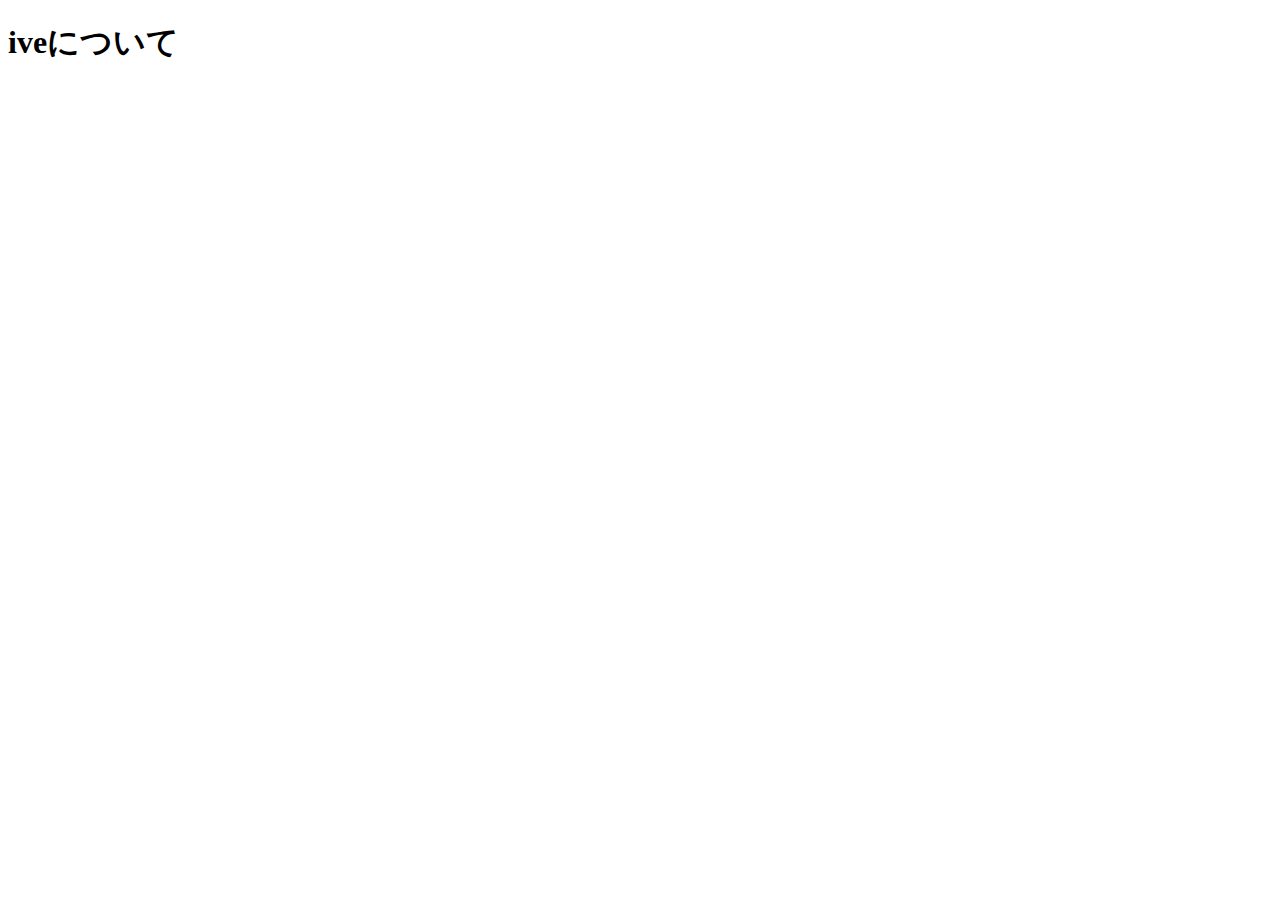
==== ive.html @ 52a8173b "HTML、CSSの作成２" ====
<!DOCTYPE html>
<html lang="ja">
    <head>
        <meta charset="UTF-8">
        <link rel="stylesheet"
        type="text/css" href="css/ive.css">
        <title>（仮称）iveについて</title>
    </head>
    <body>
        <h1>iveについて</h1>
    </body>
</html>
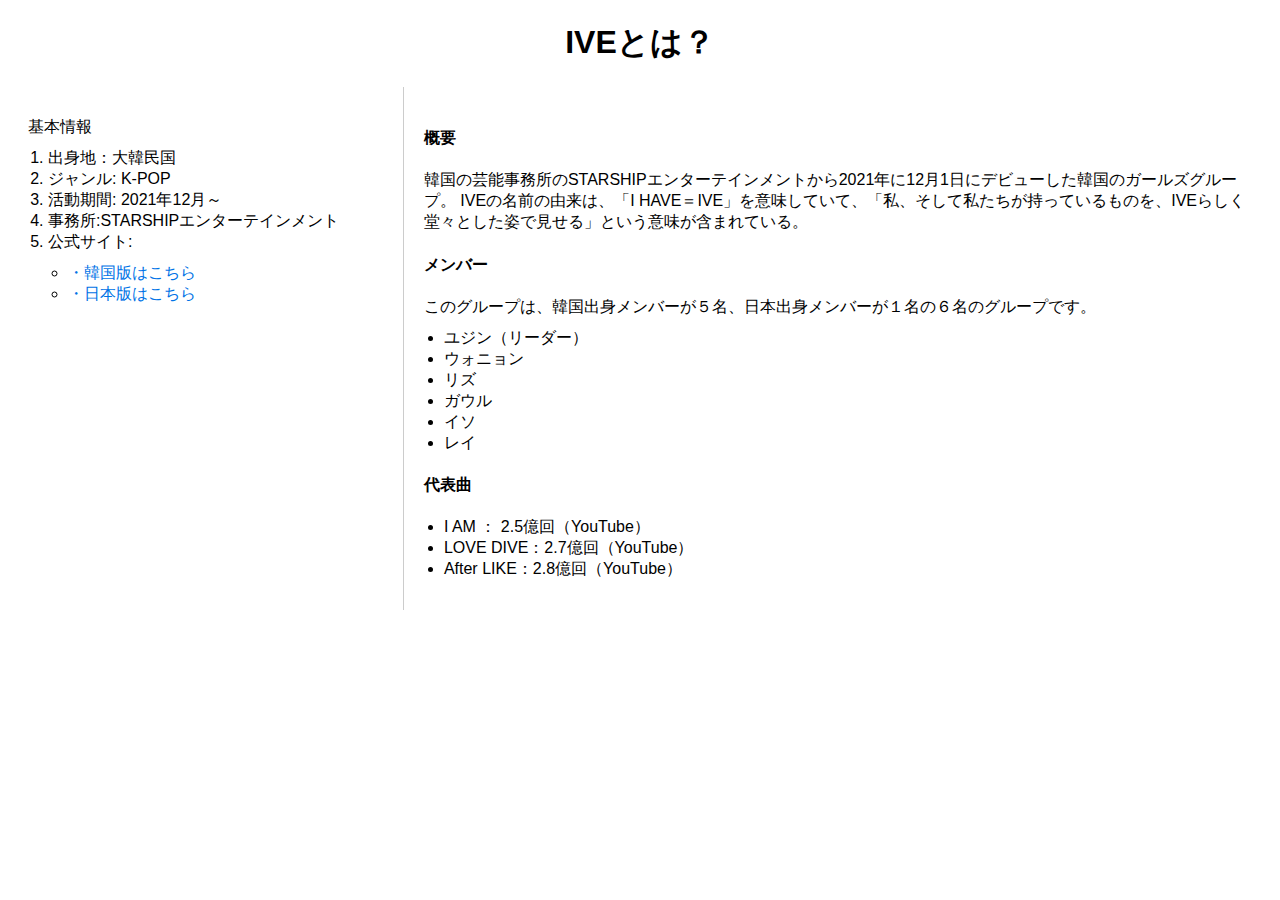
==== commit 66d3074f: "IVE ページ作成" ====
--- a/ive.html
+++ b/ive.html
@@ -1,12 +1,55 @@
+
+
 <!DOCTYPE html>
 <html lang="ja">
     <head>
         <meta charset="UTF-8">
-        <link rel="stylesheet"
-        type="text/css" href="css/ive.css">
-        <title>（仮称）iveについて</title>
+        <link rel="stylesheet" type="text/css" href="css/ive.css">
+        <title>IVEについて</title>
     </head>
     <body>
-        <h1>iveについて</h1>
+        <h1>IVEとは？</h1>
+        <div class="naiyou">
+            <div class="basic-info">
+                <p>基本情報</p>
+                <ol>
+                    <li>出身地：大韓民国</li>
+                    <li>ジャンル: K-POP</li>
+                    <li>活動期間: 2021年12月～</li>
+                    <li>事務所:STARSHIPエンターテインメント </li>
+                    <li>公式サイト:
+                        <ul>
+                            <li><a href="http://ive-official.com/">・韓国版はこちら</a></li>
+                            <li><a href="https://ive-official.jp/mob/index.php?site=DIVE&ima=1611">・日本版はこちら</a></li>
+                        </ul>
+                    </li>
+                    
+                </ol>
+            </div>
+            <div class="overview">
+                <h4>概要</h4>
+                <p>韓国の芸能事務所のSTARSHIPエンターテインメントから2021年に12月1日にデビューした韓国のガールズグループ。
+                    IVEの名前の由来は、「I HAVE＝IVE」を意味していて、「私、そして私たちが持っているものを、IVEらしく堂々とした姿で見せる」という意味が含まれている。
+                </p>
+                <h4>メンバー</h4>
+                    <p>このグループは、韓国出身メンバーが５名、日本出身メンバーが１名の６名のグループです。</p>
+                    <ul>
+                        <li>ユジン（リーダー）</li>
+                        <li>ウォニョン</li>
+                        <li>リズ</li>
+                        <li>ガウル</li>
+                        <li>イソ</li>
+                        <li>レイ</li>
+                    </ul>
+                <h4>代表曲</h4>
+                    <ul>
+                        <li>I AM  ： 2.5億回（YouTube）</li>
+                        <li>LOVE DIVE：2.7億回（YouTube）</li>
+                        <li>After LIKE：2.8億回（YouTube）</li>
+
+                    </ul>
+                <p></p>
+            </div>
+        </div>
     </body>
-</html>+</html>
--- a/css/ive.css
+++ b/css/ive.css
@@ -0,0 +1,40 @@
+body {
+    font-family: Arial, sans-serif;
+}
+
+.naiyou {
+    display: flex;
+}
+
+.basic-info {
+    width: 30%;
+    padding: 20px;
+    border-right: 1px solid #ccc;
+}
+
+.overview {
+    width: 70%;
+    padding: 20px;
+}
+
+h1 {
+    text-align: center;
+}
+
+p {
+    margin: 10px 0;
+}
+
+ol, ul {
+    margin: 10px 0;
+    padding-left: 20px;
+}
+
+a {
+    color: #0073e6;
+    text-decoration: none;
+}
+
+a:hover {
+    text-decoration: underline;
+}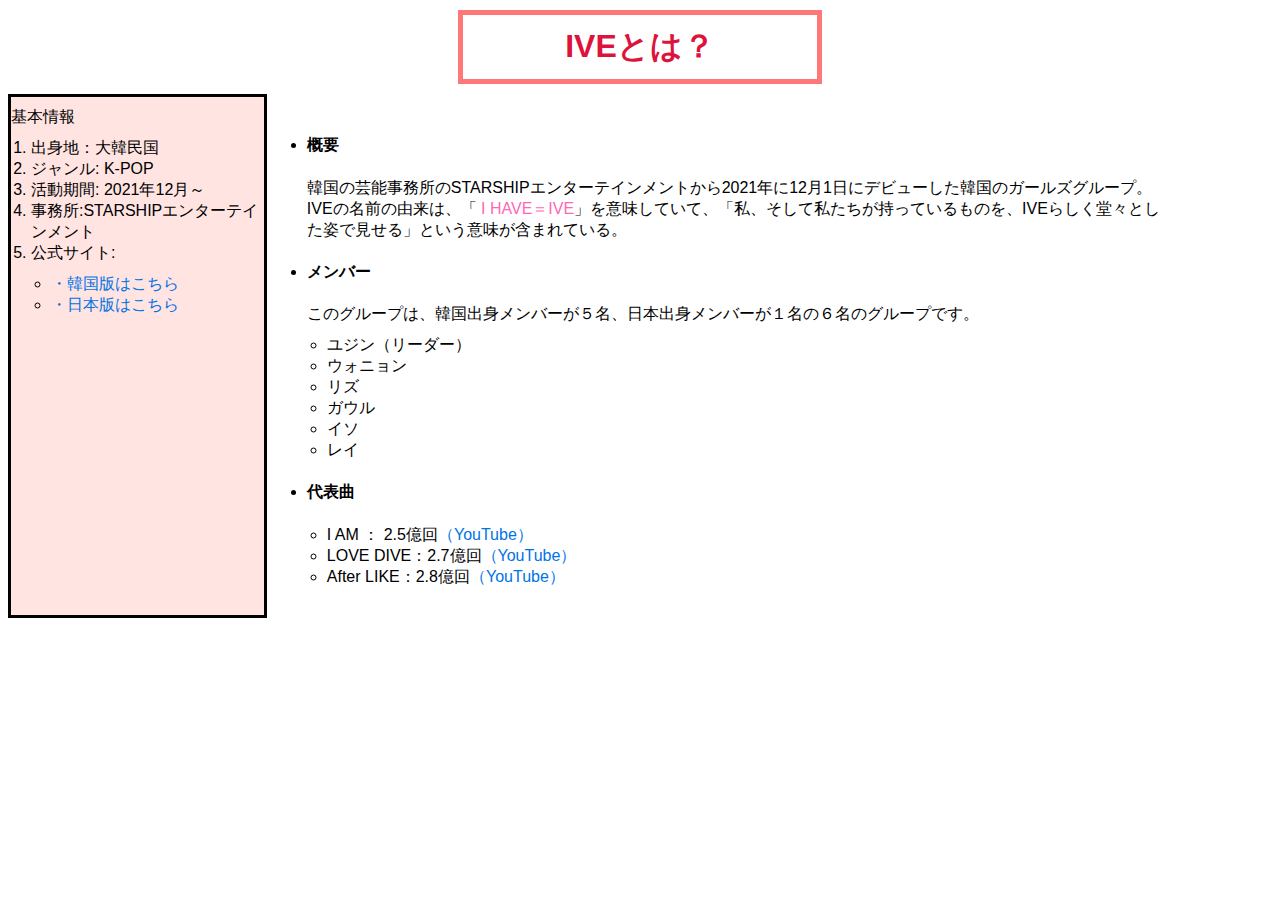
==== commit 029daaf4: "IVE ページ修正" ====
--- a/ive.html
+++ b/ive.html
@@ -27,11 +27,12 @@
                 </ol>
             </div>
             <div class="overview">
-                <h4>概要</h4>
+             <ul>
+                <li><h4>概要</h4></li>
                 <p>韓国の芸能事務所のSTARSHIPエンターテインメントから2021年に12月1日にデビューした韓国のガールズグループ。
-                    IVEの名前の由来は、「I HAVE＝IVE」を意味していて、「私、そして私たちが持っているものを、IVEらしく堂々とした姿で見せる」という意味が含まれている。
+                    IVEの名前の由来は、「<span class="important"> I HAVE＝IVE</span>」を意味していて、「私、そして私たちが持っているものを、IVEらしく堂々とした姿で見せる」という意味が含まれている。
                 </p>
-                <h4>メンバー</h4>
+                <li><h4>メンバー</h4></li>
                     <p>このグループは、韓国出身メンバーが５名、日本出身メンバーが１名の６名のグループです。</p>
                     <ul>
                         <li>ユジン（リーダー）</li>
@@ -41,12 +42,12 @@
                         <li>イソ</li>
                         <li>レイ</li>
                     </ul>
-                <h4>代表曲</h4>
+                <li><h4>代表曲</h4></li>
                     <ul>
-                        <li>I AM  ： 2.5億回（YouTube）</li>
-                        <li>LOVE DIVE：2.7億回（YouTube）</li>
-                        <li>After LIKE：2.8億回（YouTube）</li>
-
+                        <li>I AM  ： 2.5億回<a href="https://youtu.be/6ZUIwj3FgUY?si=DuXr2kX_FULvNVFe">（YouTube）</a></li>
+                        <li>LOVE DIVE：2.7億回<a href="https://youtu.be/Y8JFxS1HlDo?si=rMzC5qdVk6X28M1k">（YouTube）</a></li>
+                        <li>After LIKE：2.8億回<a href="https://youtu.be/F0B7HDiY-10?si=P2YlJ9ZrT85kJ4g9">（YouTube）</a></li>
+             </ul>         
                     </ul>
                 <p></p>
             </div>
--- a/css/ive.css
+++ b/css/ive.css
@@ -1,5 +1,6 @@
 body {
     font-family: Arial, sans-serif;
+    
 }
 
 .naiyou {
@@ -7,9 +8,11 @@
 }
 
 .basic-info {
-    width: 30%;
-    padding: 20px;
+    width: 20%;
+    padding: 0px;
     border-right: 1px solid #ccc;
+    background-color: mistyrose;
+    border: solid;
 }
 
 .overview {
@@ -17,8 +20,12 @@
     padding: 20px;
 }
 
-h1 {
+h1 {color: crimson;
     text-align: center;
+    margin: 10px 450px 10px 450px;
+    padding: 10px 20px 10px 20px;
+    border: solid 5px #ff7777;
+    
 }
 
 p {
@@ -37,4 +44,10 @@
 
 a:hover {
     text-decoration: underline;
+}
+
+span.important{color: hotpink;
+    border-bottom: crimson;
+
+
 }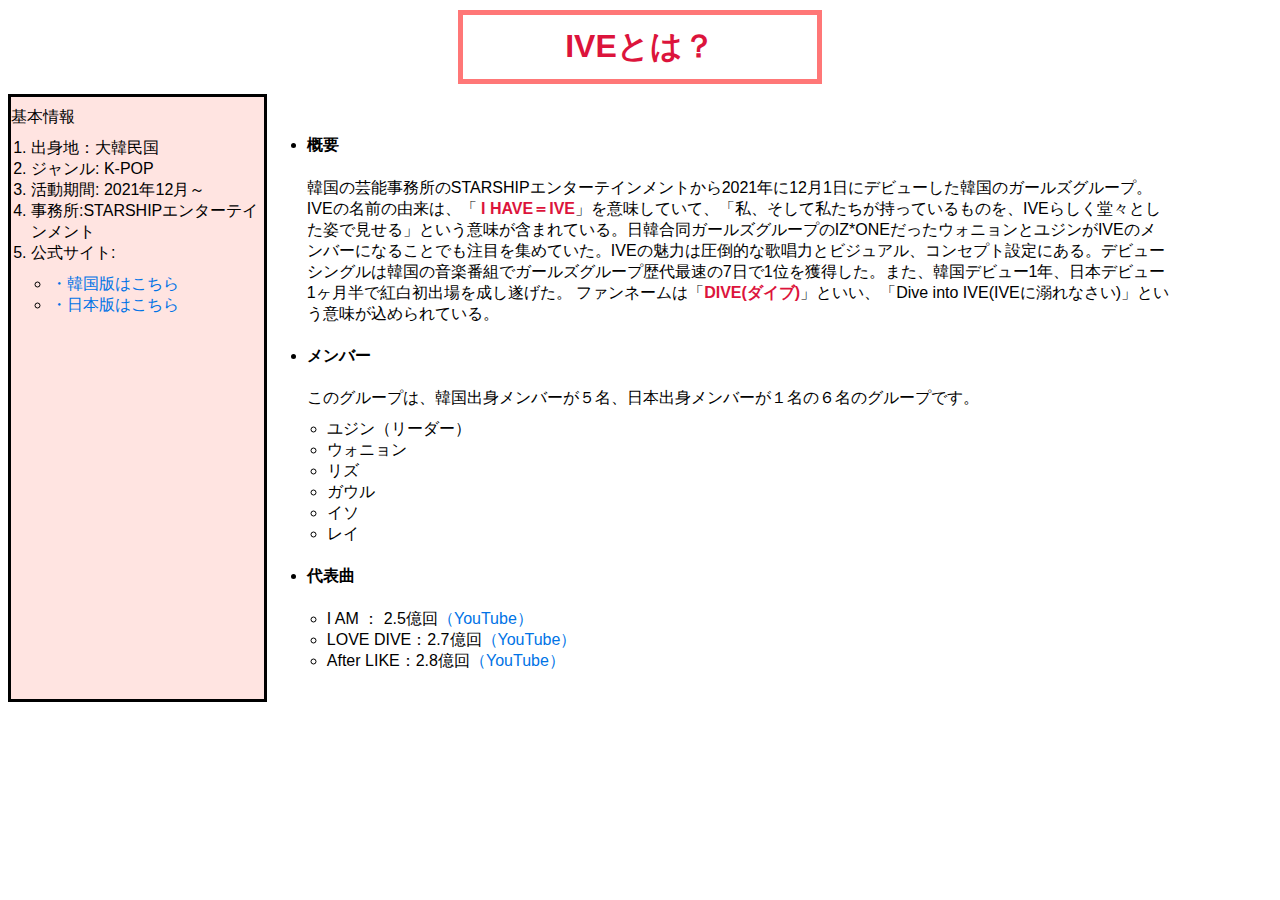
==== commit 7dfd33f3: "IVE" ====
--- a/ive.html
+++ b/ive.html
@@ -30,7 +30,9 @@
              <ul>
                 <li><h4>概要</h4></li>
                 <p>韓国の芸能事務所のSTARSHIPエンターテインメントから2021年に12月1日にデビューした韓国のガールズグループ。
-                    IVEの名前の由来は、「<span class="important"> I HAVE＝IVE</span>」を意味していて、「私、そして私たちが持っているものを、IVEらしく堂々とした姿で見せる」という意味が含まれている。
+                    IVEの名前の由来は、「<strong><span class="important"> I HAVE＝IVE</span></strong>」を意味していて、「私、そして私たちが持っているものを、IVEらしく堂々とした姿で見せる」という意味が含まれている。日韓合同ガールズグループのIZ*ONEだったウォニョンとユジンがIVEのメンバーになることでも注目を集めていた。IVEの魅力は圧倒的な歌唱力とビジュアル、コンセプト設定にある。デビューシングルは韓国の音楽番組でガールズグループ歴代最速の7日で1位を獲得した。また、韓国デビュー1年、日本デビュー1ヶ月半で紅白初出場を成し遂げた。
+                    ファンネームは「<strong><span class="important">DIVE(ダイブ)</span></strong>」といい、「Dive into IVE(IVEに溺れなさい)」という意味が込められている。
+                    
                 </p>
                 <li><h4>メンバー</h4></li>
                     <p>このグループは、韓国出身メンバーが５名、日本出身メンバーが１名の６名のグループです。</p>
@@ -47,8 +49,9 @@
                         <li>I AM  ： 2.5億回<a href="https://youtu.be/6ZUIwj3FgUY?si=DuXr2kX_FULvNVFe">（YouTube）</a></li>
                         <li>LOVE DIVE：2.7億回<a href="https://youtu.be/Y8JFxS1HlDo?si=rMzC5qdVk6X28M1k">（YouTube）</a></li>
                         <li>After LIKE：2.8億回<a href="https://youtu.be/F0B7HDiY-10?si=P2YlJ9ZrT85kJ4g9">（YouTube）</a></li>
-             </ul>         
+
                     </ul>
+             </ul>       
                 <p></p>
             </div>
         </div>
--- a/css/ive.css
+++ b/css/ive.css
@@ -46,8 +46,8 @@
     text-decoration: underline;
 }
 
-span.important{color: hotpink;
-    border-bottom: crimson;
+span.important{color:crimson;
+    
 
 
 }